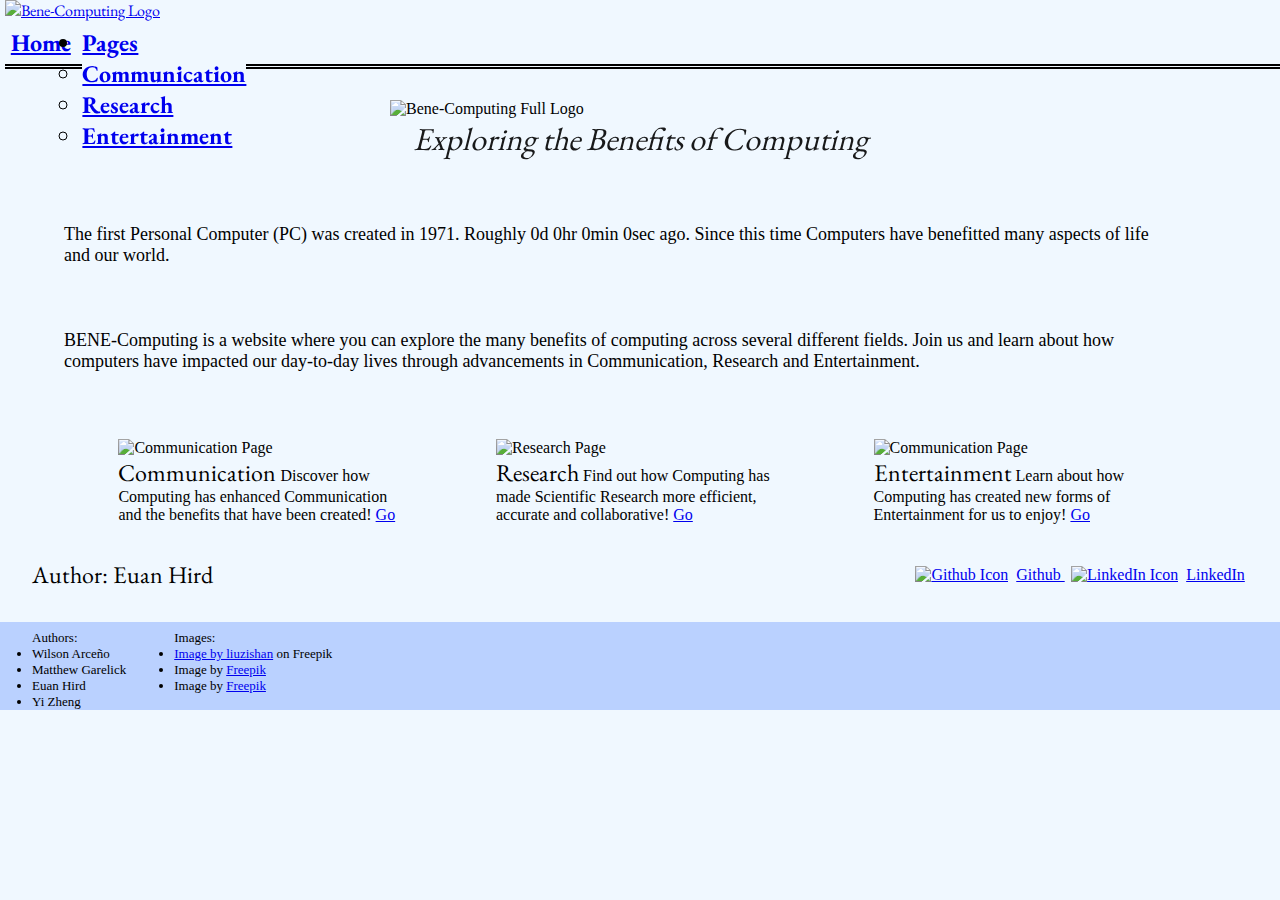
==== index.html @ e7266801 "Updated for git pages publishing" ====
<!DOCTYPE html>
<html lang="en">
<head>
    <title>Homepage - BENE-Computing</title>
    <meta charset="UTF-8">
    <meta name="viewport" content="width=device-width, initial-scale=1">
    <link href="https://cdn.jsdelivr.net/npm/bootstrap@5.3.2/dist/css/bootstrap.min.css" rel="stylesheet" integrity="sha384-T3c6CoIi6uLrA9TneNEoa7RxnatzjcDSCmG1MXxSR1GAsXEV/Dwwykc2MPK8M2HN" crossorigin="anonymous">
    <script src="https://cdn.jsdelivr.net/npm/bootstrap@5.3.2/dist/js/bootstrap.bundle.min.js" integrity="sha384-C6RzsynM9kWDrMNeT87bh95OGNyZPhcTNXj1NW7RuBCsyN/o0jlpcV8Qyq46cDfL" crossorigin="anonymous"></script>
    <link href="./static/css/Main.css" rel="stylesheet" type="text/css">
    <script src="./static/js/clock.js"></script>
</head> 
<body>

    <!-- Site Navbar -->
    <nav class="navbar navbar-expand-lg">
        <div class="container-fluid">
            <a class="navbar-brand" href="#"><img src="./assets/Logo_Small.png" alt="Bene-Computing Logo" width="50"></a>

            <div class="navbar-collapse">
                <!-- Page Links -->
                <ul class="navbar-nav me-auto mb-2 mb-lg-0">
                    <li class="nav-item">
                        <a class="nav-link active" href="./index.html#" aria-current="true">Home</a>
                    </li>
                    <li class="nav-item dropdown">
                        <a class="nav-link dropdown-toggle" href="#" data-bs-toggle="dropdown">
                            Pages
                        </a>
                        <ul class="dropdown-menu">
                            <li><a class="dropdown-item" href="./pages/CommunicationPage.html">Communication</a></li>
                            <li><a class="dropdown-item" href="./pages/ResearchPage.html">Research</a></li>
                            <li><a class="dropdown-item" href="./pages/EntertainmentInfo.html">Entertainment</a></li>
                        </ul>
                    </li>
                </ul>
            </div>
        </div>
    </nav>

    <main id="site-content">
        <!-- Logo and Tagline -->
        <section id="title-segment">
            <img class="rounded" id="logo" src="./assets/Logo_Full.png" alt="Bene-Computing Full Logo" width="500">
            <span id="tagline">Exploring the Benefits of Computing</span>
        </section>
        <!-- Paragraph and Infobox -->
        <section id="intro-segment">
            <div class="item-container alert alert-info">
            <span style="background-color: inherit;">
                The first Personal Computer (PC) was created in 1971. Roughly
            </span>
            <span id="clock" style="background-color: inherit;">0d 0hr 0min 0sec</span>
            <span style="background-color: inherit;">
                ago. Since this time Computers have benefitted many aspects of life and our world.
            </span>
            </div>
            <div class="item-container">
            <span>
                BENE-Computing is a website where you can explore the many benefits of computing across several different fields. Join us and learn about how computers have impacted our day-to-day lives through advancements in Communication, Research and Entertainment.
            </span>
            </div>
        </section>
        <!-- Page Cards -->
        <section id="card-segment">
            <div class="card" style="width: 18rem">
                <img src="./assets/Comm_Card_img.jpg" class="card-img-top" alt="Communication Page" style="height: 12rem; object-fit: fill;">
                <div class="card-body">
                    <span class="card-title">Communication</span>
                    <span class="card-text">Discover how Computing has enhanced Communication and the benefits that have been created!</span>
                    <a href="./pages/CommunicationPage.html" class="btn btn-primary">Go</a>
                </div>
            </div>
            <div class="card" style="width: 18rem">
                <img src="./assets/Res_Card_img.jpg" class="card-img-top" alt="Research Page" style="height: 12rem; object-fit: cover;">
                <div class="card-body">
                    <span class="card-title">Research</span>
                    <span class="card-text">Find out how Computing has made Scientific Research more efficient, accurate and collaborative!</span>
                    <a href="./pages/ResearchPage.html" class="btn btn-primary">Go</a>
                </div>
            </div>
            <div class="card" style="width: 18rem">
                <img src="./assets/Ent_Card_img.jpg" class="card-img-top" alt="Communication Page" style="height: 12rem; object-fit: cover;">
                <div class="card-body">
                    <span class="card-title">Entertainment</span>
                    <span class="card-text">Learn about how Computing has created new forms of Entertainment for us to enjoy!</span>
                    <a href="./pages/EntertainmentInfo.html" class="btn btn-primary">Go</a>
                </div>
            </div>
        </section>
        <!-- About the Author Box -->
        <section id="about-the-author">
            <div class="author-box rounded border border-2 list-group">
                <div class="author-box-header list-group-item">
                    <span id="author-name">Author: Euan Hird</span>
                    <div id="author-links">
                        <a role="button" class="btn btn-info" href="https://github.com/E-Hird" target="_blank">
                            <img class="btn-icon" src="assets/github-icon.png" alt="Github Icon" height="30">Github
                        </a>
                        <a role="button" class="btn btn-info" href="https://www.linkedin.com/in/euan-hird-aa2113298/" target="_blank">
                            <img class="btn-icon" src="assets/linkedin-icon.png" alt="LinkedIn Icon" height="30">LinkedIn
                        </a>
                    </div>
                </div>
                <div class="author-box-body list-group-item">
                    <span id="author-info">
                        
                    </span>
                </div>
            </div>
        </section>
        <!-- References and Attributions -->
        <section id="references-segment">
            <div class="attribution" id="authors">
                <span class="attribution">
                    Authors:
                </span>
                <ul class="attribution" id="author-list">
                    <li class="attribution">Wilson Arceño</li>
                    <li class="attribution">Matthew Garelick</li>
                    <li class="attribution">Euan Hird</li>
                    <li class="attribution">Yi Zheng</li>
                </ul>
            </div>
            <div class="attribution" id="attributions">
                <span class="attribution">
                    Images:
                </span>
                <ul class="attribution" id="image-atrributions">
                    <li class="attribution"><a class="attribution" href="https://www.freepik.com/free-vector/3d-earth-graphic-symbolizing-global-trade-illustration_14803715.htm#query=network&position=7&from_view=search&track=sph">Image by liuzishan</a> on Freepik</li>
                    <li class="attribution">Image by <a class="attribution" href="https://www.freepik.com/free-photo/rpa-concept-with-blurry-hand-touching-screen_23992698.htm#query=network&position=41&from_view=search&track=sph">Freepik</a></li>
                    <li class="attribution">Image by <a class="attribution" href="https://www.freepik.com/free-photo/videogamer-winning-first-person-shooter-tournament-using-rgb-keyboard-professional-headphones-pro-player-man-talking-with-other-players-online-game-competition-powerful-computer_15962828.htm#query=entertainment&position=42&from_view=search&track=sph">Freepik</a></li>
                </ul>
            </div>
        </section>
    </main>
</body>
</html>
---- static/css/Main.css ----
*{
    padding: 0;
    margin: 0;
    box-sizing: border-box;
    background-color: aliceblue;
    margin-top: 0;
}

.navbar {
    position: fixed;
    top: 0;
    width: 100%;
    z-index: 10;
    border-bottom: thick double black;
    margin: 5px;
    margin-top: 0;
    font-family: "EB Garamond";
}

.navbar, .navbar-collapse, .navbar-nav {
    display: flex;
    flex-direction: row;
    flex-wrap: nowrap;
    justify-content: space-between;
}

.navbar-nav .dropdown-menu {
    position: absolute;
    > * {
        background-color: inherit;
    }
}

.nav-item {
    margin: 5%;
    font-size: x-large;
    font-weight: bold;
}

#site-content {
    margin-top: 100px;
}

#title-segment {
    display: flex;
    flex-direction: column;
    align-items: center;
}

#tagline {
    font-family: "EB Garamond";
    font-size: xx-large;
    font-style: oblique;
    filter: opacity(.9);
}

section:not(#references-segment) {
    margin: 2rem;
}

.item-container {
    width: 95%;
    font-size: large;
    padding: 2rem;
}

#card-segment {
    display: flex;
    flex-direction: row;
    flex-wrap: wrap;
    justify-content: space-evenly;
}

.card {
    margin: .2rem;
    border-color: #01b0f0;
    > .card-body {
        display: flex;
        display: inherit;
        flex-direction: inherit;
        justify-content: space-between;
        > .btn {
            margin-top: .5rem;
        }
        > .card-title {
            font-family: "EB Garamond";
            font-size: x-large;
            font-weight: 400;
        }
    }
}

.author-box-header {
    display: flex;
    flex-direction: row;
    justify-content: space-between;
    align-items: center;
    #author-name {
        font-family: "EB Garamond";
        font-size: x-large;
        font-weight: 300;
        background-color: inherit;
    }
    #author-links {
        background-color: inherit;
        > a {
            margin: 0.2rem;
        }
    }
}

.author-box-body {
    #author-info{
        background-color: inherit;
    }
}

.btn-icon {
    background-color: inherit;
    margin-right: .5rem;
}

section#references-segment {
    display: flex;
    flex-direction: row;
    justify-content: flex-start;
    position: relative;
    font-size: small;
    background-color: rgb(186, 209, 255);
    padding-left: 2rem;
    padding-top: .5rem;
    > div{
        margin-right: 3rem;
    }
}

.attribution {
    background-color: inherit;
}

@font-face {
	font-family: "EB Garamond";
	src: url("fonts/EBGaramond-VariableFont_wght.ttf")
}
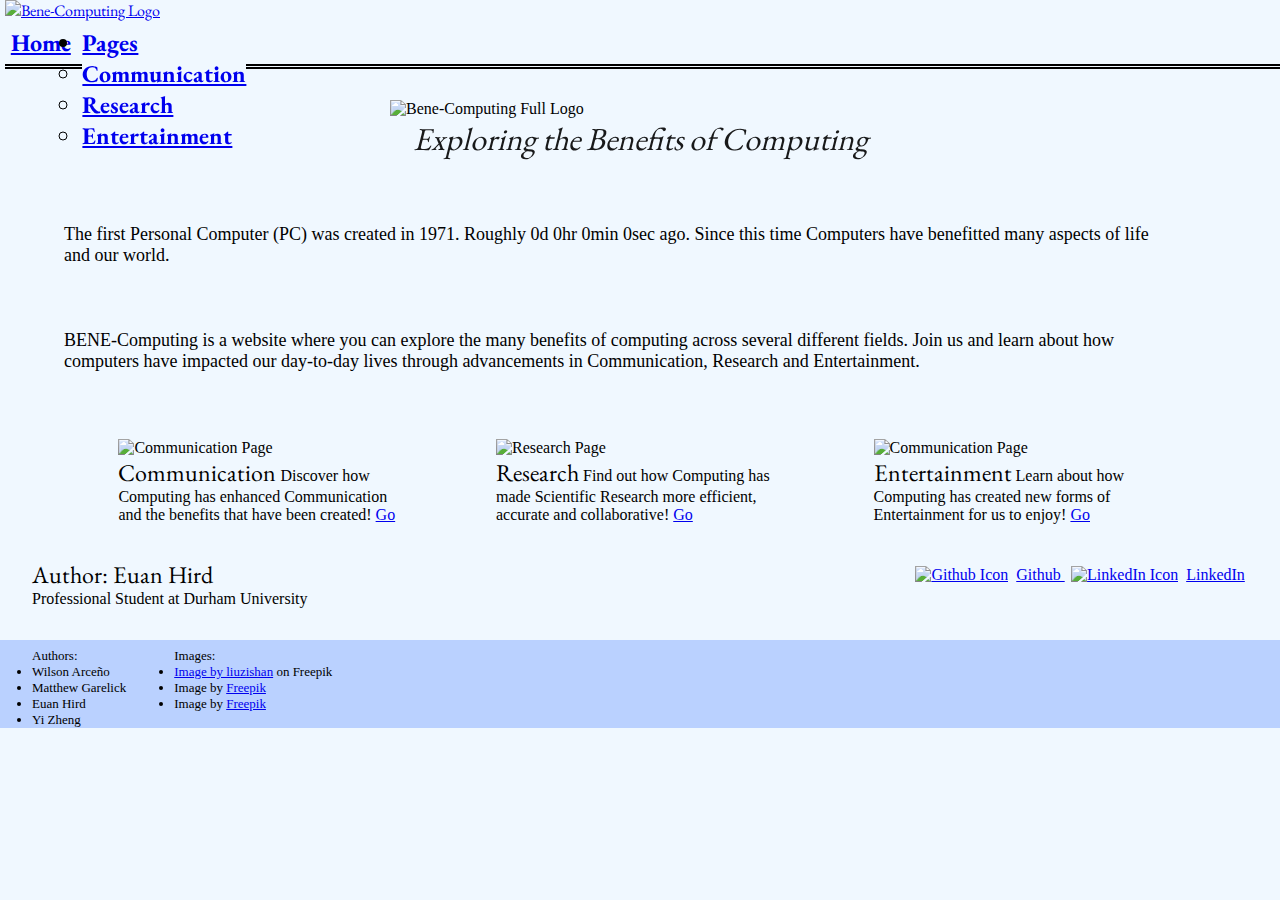
==== commit a6f1eb62: "Merge branch 'main' of github.com:E-Hird/progblack_2324formative1" ====
--- a/index.html
+++ b/index.html
@@ -103,6 +103,7 @@
                 </div>
                 <div class="author-box-body list-group-item">
                     <span id="author-info">
+                        Professional Student at Durham University
                         
                     </span>
                 </div>
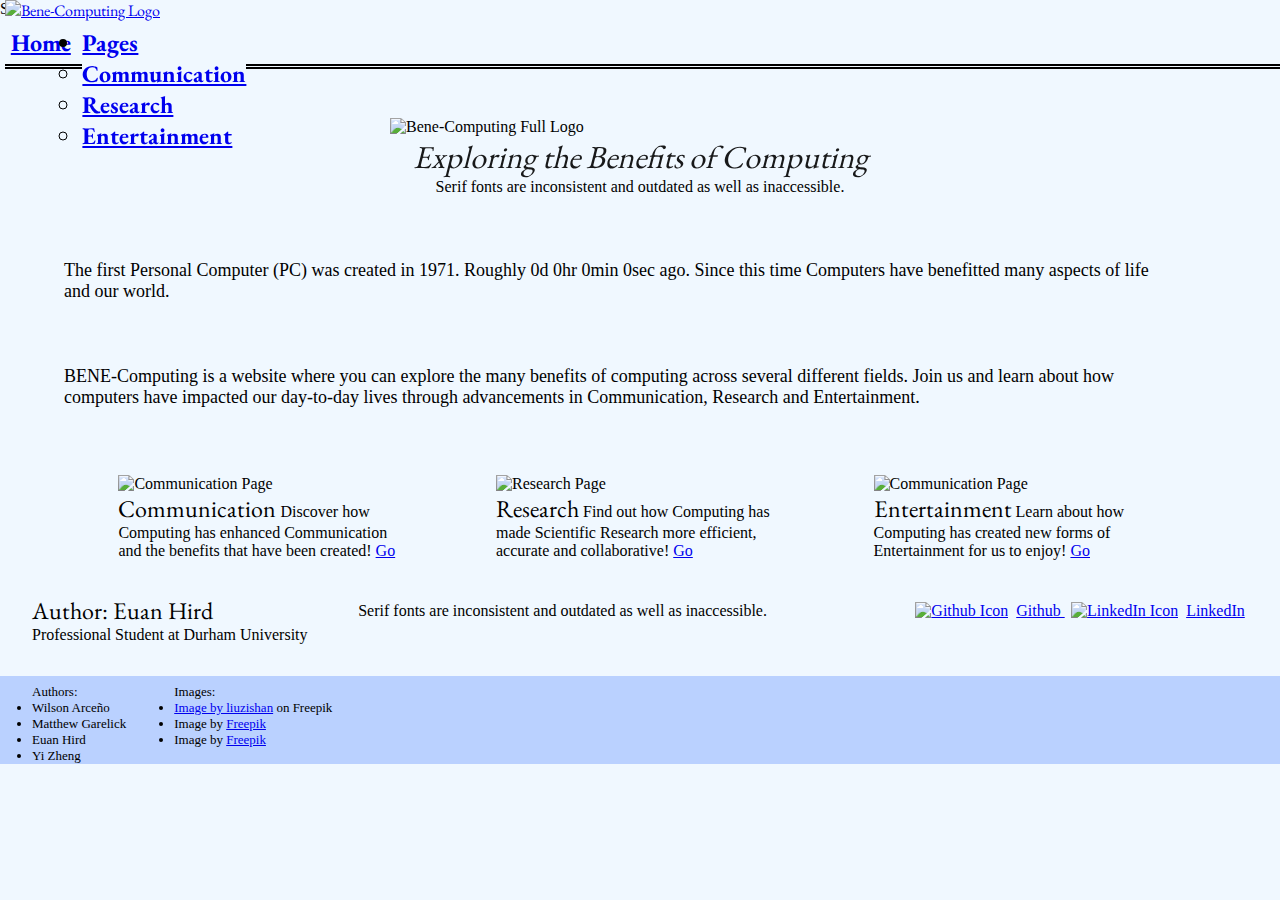
==== commit a5ee660d: "Update index.html" ====
--- a/index.html
+++ b/index.html
@@ -11,7 +11,7 @@
 </head> 
 <body>
 
-    <!-- Site Navbar -->
+    <!-- Site Navbar --> <comment>Serif fonts are inconsistent and outdated as well as inaccessible.</comment>
     <nav class="navbar navbar-expand-lg">
         <div class="container-fluid">
             <a class="navbar-brand" href="#"><img src="./assets/Logo_Small.png" alt="Bene-Computing Logo" width="50"></a>
@@ -41,7 +41,7 @@
         <!-- Logo and Tagline -->
         <section id="title-segment">
             <img class="rounded" id="logo" src="./assets/Logo_Full.png" alt="Bene-Computing Full Logo" width="500">
-            <span id="tagline">Exploring the Benefits of Computing</span>
+            <span id="tagline">Exploring the Benefits of Computing</span> <comment>Serif fonts are inconsistent and outdated as well as inaccessible.</comment>
         </section>
         <!-- Paragraph and Infobox -->
         <section id="intro-segment">
@@ -91,7 +91,7 @@
         <section id="about-the-author">
             <div class="author-box rounded border border-2 list-group">
                 <div class="author-box-header list-group-item">
-                    <span id="author-name">Author: Euan Hird</span>
+                    <span id="author-name">Author: Euan Hird</span> <comment>Serif fonts are inconsistent and outdated as well as inaccessible.</comment>
                     <div id="author-links">
                         <a role="button" class="btn btn-info" href="https://github.com/E-Hird" target="_blank">
                             <img class="btn-icon" src="assets/github-icon.png" alt="Github Icon" height="30">Github
